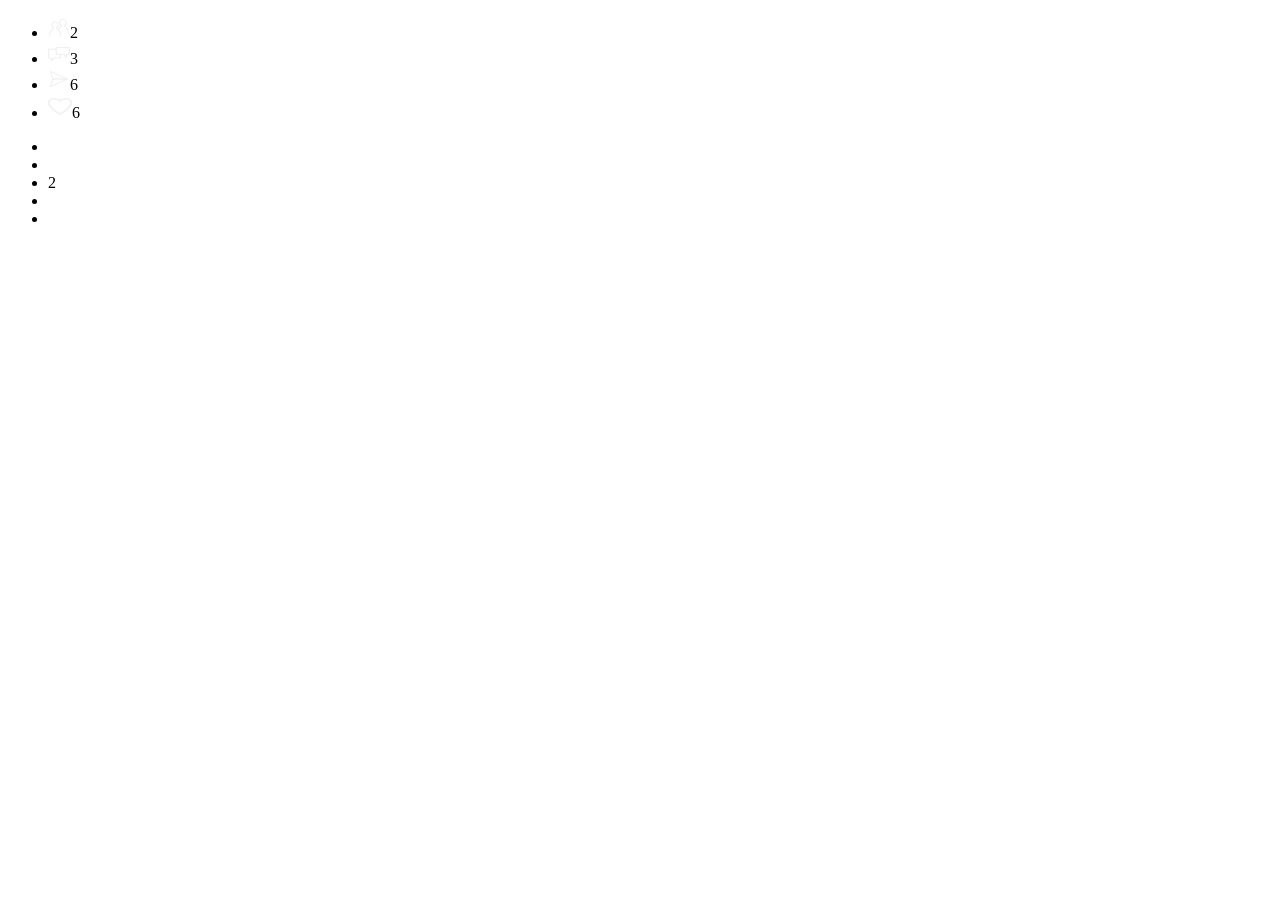
==== work3/index.html @ 7f53010b "x" ====
<!DOCTYPE html>
<html>
  <head>
    <title>环形按钮</title>
    <meta charset="utf-8">
    <link rel="icon" sizes="196x196" href="assets/images/favicon.png">
    <link rel="stylesheet" type="text/css" href="style.css">
  </head>
  <body>
    <div id="at-plus-container">
      <div id="bottom-positioner">
        <div id="button">
          <div id="info-bar">
            <div style="display:block" class="info">
              <ul>
                <li title="2人参与讨论" class="page user"><img src="assets/images/people.png"><span>2</span></li>
                <li title="3条评论" class="page comment"><img src="assets/images/comment.png"><span>3</span></li>
                <li title="我有6条评论" class="mine posted"><img src="assets/images/post.png"><span>6</span></li>
                <li title="被赞6次" class="mine like"><img src="assets/images/like.png"><span>6</span></li>
              </ul>
            </div>
          </div>
          <div id="control-ring-container">
            <ul id="control-ring">
              <li title="蒙板" class="mask button"></li>
              <li title="历史记录" class="history button"></li>
              <li title="消息" class="message button"><span class="unread">2</span></li>
              <li title="设置" class="setting button"></li>
              <li title="登录/注册" class="sign button"></li>
            </ul>
          </div>
            
          <div class="apb">
            <div class="icon"></div>
          </div>
        </div>
      </div>
    </div>
  </body>
</html>
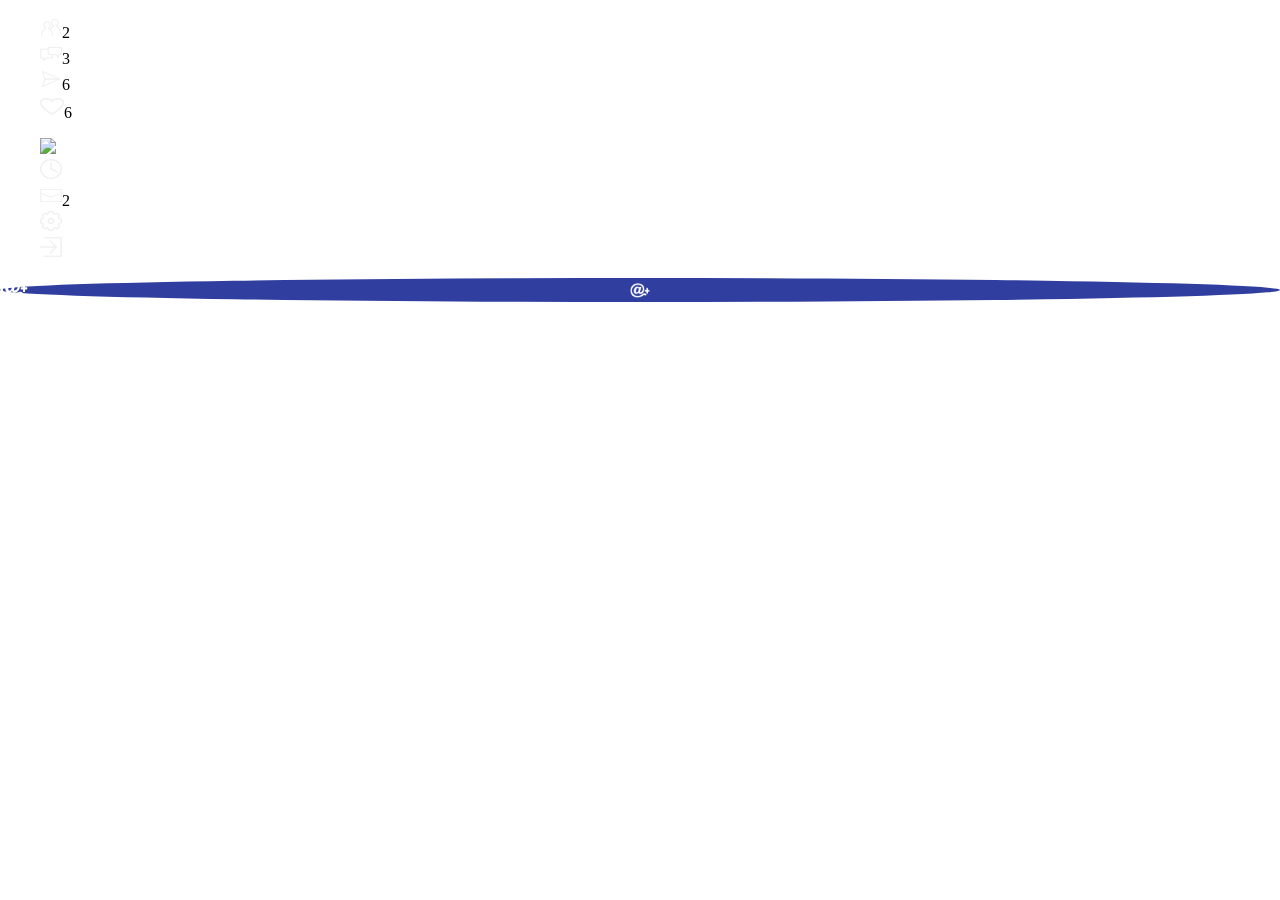
==== commit 528dad6e: "change" ====
--- a/work3/index.html
+++ b/work3/index.html
@@ -7,9 +7,11 @@
     <link rel="stylesheet" type="text/css" href="style.css">
   </head>
   <body>
+      
     <div id="at-plus-container">
       <div id="bottom-positioner">
         <div id="button">
+            
           <div id="info-bar">
             <div style="display:block" class="info">
               <ul>
@@ -20,22 +22,27 @@
               </ul>
             </div>
           </div>
+            
           <div id="control-ring-container">
             <ul id="control-ring">
-              <li title="蒙板" class="mask button"></li>
-              <li title="历史记录" class="history button"></li>
-              <li title="消息" class="message button"><span class="unread">2</span></li>
-              <li title="设置" class="setting button"></li>
-              <li title="登录/注册" class="sign button"></li>
+              <li title="蒙板" class="mask button"><img src="assets/images/maxk.png"></li>
+              <li title="历史记录" class="history button"><img src="assets/images/history.png"></li>
+              <li title="消息" class="message button"><span class="unread"><img src="assets/images/message.png">2</span></li>
+              <li title="设置" class="setting button"><img src="assets/images/setting.png"></li>
+              <li title="登录/注册" class="sign button"><img src="assets/images/signin.png"></li>
             </ul>
           </div>
             
           <div class="apb">
-            <div class="icon"></div>
+            <div class="icon">
+                <img src="assets/images/atplus_white.png">
+            </div>
           </div>
         </div>
       </div>
+        
     </div>
+      
   </body>
 </html>
 
--- a/work3/style.css
+++ b/work3/style.css
@@ -0,0 +1,18 @@
+html body{
+    width: 100%;
+    height: 100%;
+    margin: 0px;
+    padding: 0px;
+    
+}
+
+li{
+    list-style: none;
+}
+
+.icon{
+    border-radius: 50%; 
+    background: url('assets/images/atplus_white.png') center no-repeat;
+    background-size: 20px 15px;
+    background-color: rgba(48, 63, 159, 1);
+}
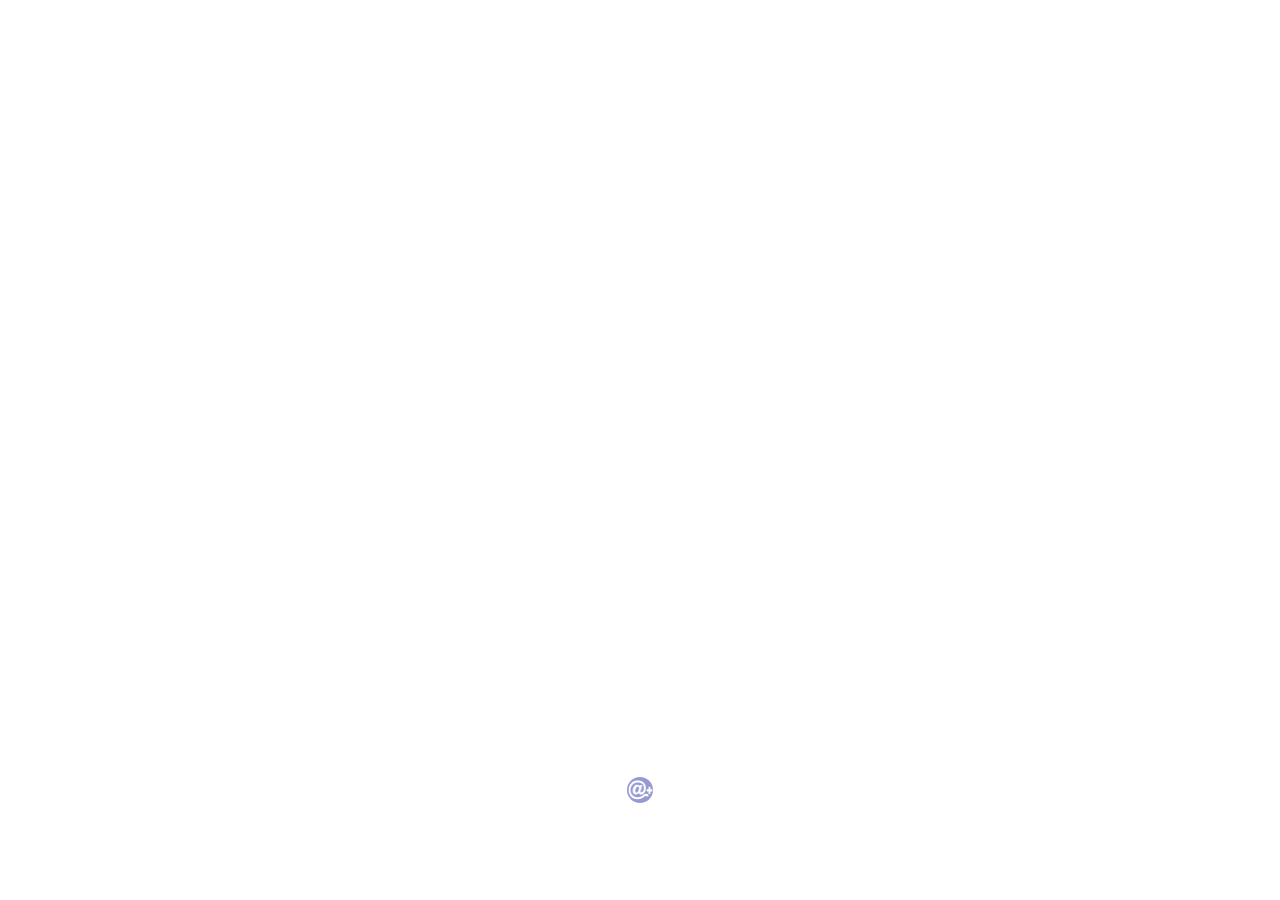
==== commit 5783240c: "button" ====
--- a/work3/index.html
+++ b/work3/index.html
@@ -7,10 +7,9 @@
     <link rel="stylesheet" type="text/css" href="style.css">
   </head>
   <body>
-      
     <div id="at-plus-container">
       <div id="bottom-positioner">
-        <div id="button">
+        <div id="button">  
             
           <div id="info-bar">
             <div style="display:block" class="info">
@@ -25,24 +24,22 @@
             
           <div id="control-ring-container">
             <ul id="control-ring">
-              <li title="蒙板" class="mask button"><img src="assets/images/maxk.png"></li>
-              <li title="历史记录" class="history button"><img src="assets/images/history.png"></li>
-              <li title="消息" class="message button"><span class="unread"><img src="assets/images/message.png">2</span></li>
-              <li title="设置" class="setting button"><img src="assets/images/setting.png"></li>
-              <li title="登录/注册" class="sign button"><img src="assets/images/signin.png"></li>
+              <li title="蒙板" class="mask button"></li>
+              <li title="历史记录" class="history button"></li>
+              <li title="消息" class="message button"><span class="unread">2</span></li>
+              <li title="设置" class="setting button"></li>
+              <li title="登录/注册" class="sign button"></li>
             </ul>
           </div>
             
           <div class="apb">
             <div class="icon">
-                <img src="assets/images/atplus_white.png">
             </div>
           </div>
+            
         </div>
       </div>
-        
     </div>
-      
   </body>
 </html>
 
--- a/work3/style.css
+++ b/work3/style.css
@@ -1,18 +1,191 @@
-html body{
+html, body{
     width: 100%;
     height: 100%;
-    margin: 0px;
-    padding: 0px;
-    
+    margin: 0;
+    padding: 0;
+    overflow: hidden;
 }
 
-li{
-    list-style: none;
+#at-plus-container{
+    position: relative;
+    width: 180px;
+    height: 100%;
+    margin: auto;
 }
 
-.icon{
-    border-radius: 50%; 
-    background: url('assets/images/atplus_white.png') center no-repeat;
-    background-size: 20px 15px;
+#bottom-positioner{
+    position: absolute;
+    bottom: 0;
+    height: 220px;
+    width: 100%;
+}
+
+#control-ring-container{
+    position: absolute;
+    bottom: 20px;
+    left: 0;
+    width: 180px;
+    height: 180px;
+    border-radius: 50%;
+}
+
+#button:hover #control-ring li {
+    opacity: 1;
+}
+
+#button:hover #control-ring li.mask {
+    background-image: url('assets/images/nomask.png');
+    margin-top: 20px;
+    margin-left: -28px;
+}
+
+#button:hover #control-ring li.history {
+    background-image: url('assets/images/history.png');
+    margin-top: 60px;
+    margin-left: -40px;
+}
+
+#button:hover #control-ring li.message {
+    background-image: url('assets/images/message.png');
+    margin-top: 102px;
+    margin-left: -28px;
+}
+
+#button:hover #control-ring li.setting {
+    background-image: url('assets/images/setting.png');
+    margin-top: 133px;
+    margin-left: 10px;
+}
+
+#button:hover #control-ring li.sign {
+    background-image: url('assets/images/signin.png');
+    margin-top: 134px;
+    margin-left: 63px;
+}
+
+#control-ring-container li{
+    list-style: none;
+    position: absolute;
+    width: 30px;
+    height: 30px;
+    margin-top: 61.5px;
+    margin-left: 36.5px;
+    border-radius: 50%;
+    background: rgb(105, 105, 105) center no-repeat;
+    background-size: 17px 16px;
+    opacity: 0;
+    transition: all 0.5s;
+}
+
+#control-ring-container li .unread{
+    background-color: rgb(252, 57, 45);
+    color: white;
+    position: absolute;
+    width: 20px;
+    height: 20px;
+    margin-top: -5px;
+    margin-left: 18px;
+    border-radius: 50%;
+    padding-bottom: 5px ;
+    padding-left: 5px;
+    box-sizing: border-box;
+}
+
+#button{
+    width: 50px;
+    height: 50px;
+    margin: 85px 65px;
+}
+
+#info-bar{
+    position: absolute;
+    bottom: 97px;
+    left: 77px;
+    width: 26px;
+    height: 26px;
+    border-radius: 50%;
+    opcity: 0;
+    transition: all 0.5s;
+}
+
+#info-bar li{
+    list-style: none;
+    color: white;
+    opacity: 0;
+    position: absolute;
+    bottom: -40px;
+    left: -15px;
+}
+
+#info-bar li img {
+    vertical-align: middle;
+}
+
+#info-bar li span {
+    margin-left: 8px;
+}
+
+#info-bar li.user{
+    position: absolute;
+    margin-bottom: 115px;
+    margin-left: 50px;
+}
+#info-bar li.like {
+    color: #079E6E;
+    position: absolute;
+    margin-bottom: 52px;
+    margin-left: 70px;
+}
+
+#info-bar li.posted {
+    color: #079E6E;
+    position: absolute;
+    margin-bottom: 52px;
+    margin-left: 28px;
+}
+
+#info-bar li.comment {
+    font-size: 2em;
+    position: absolute;
+    margin-bottom: 80px;
+    margin-left: 48px;
+}
+
+#button:hover #info-bar li{
+    opacity: 1;
+}
+
+#button:hover #info-bar{
+    background-color: rgb(126, 126, 126);
+    border-radius: 50%;
+    width: 110px;
+    height: 110px;
+    margin-bottom: 60px;
+    margin-left: -40px;
+    opacity: 1;
+}
+
+#button .apb{
+    position: absolute;
+    bottom: 97px;
+    left: 77px;
+    width: 26px;
+    height: 26px;
+    background: url(assets/images/atplus_white.png) no-repeat center;
+    background-color: rgb(151, 154, 209);
+    background-size: 25px 20px;
+    border-radius: 50%;
+    transition: all 0.5s;
+}
+
+#button:hover .apb{
+    position: absolute;
+    bottom: 85px;
+    left: 65px;
+    width: 50px;
+    height: 50px;
+    background: url(assets/images/atplus_green.png) no-repeat center;
     background-color: rgba(48, 63, 159, 1);
-}+    border-radius: 50%;
+    background-size: 38px 28px;
+}
